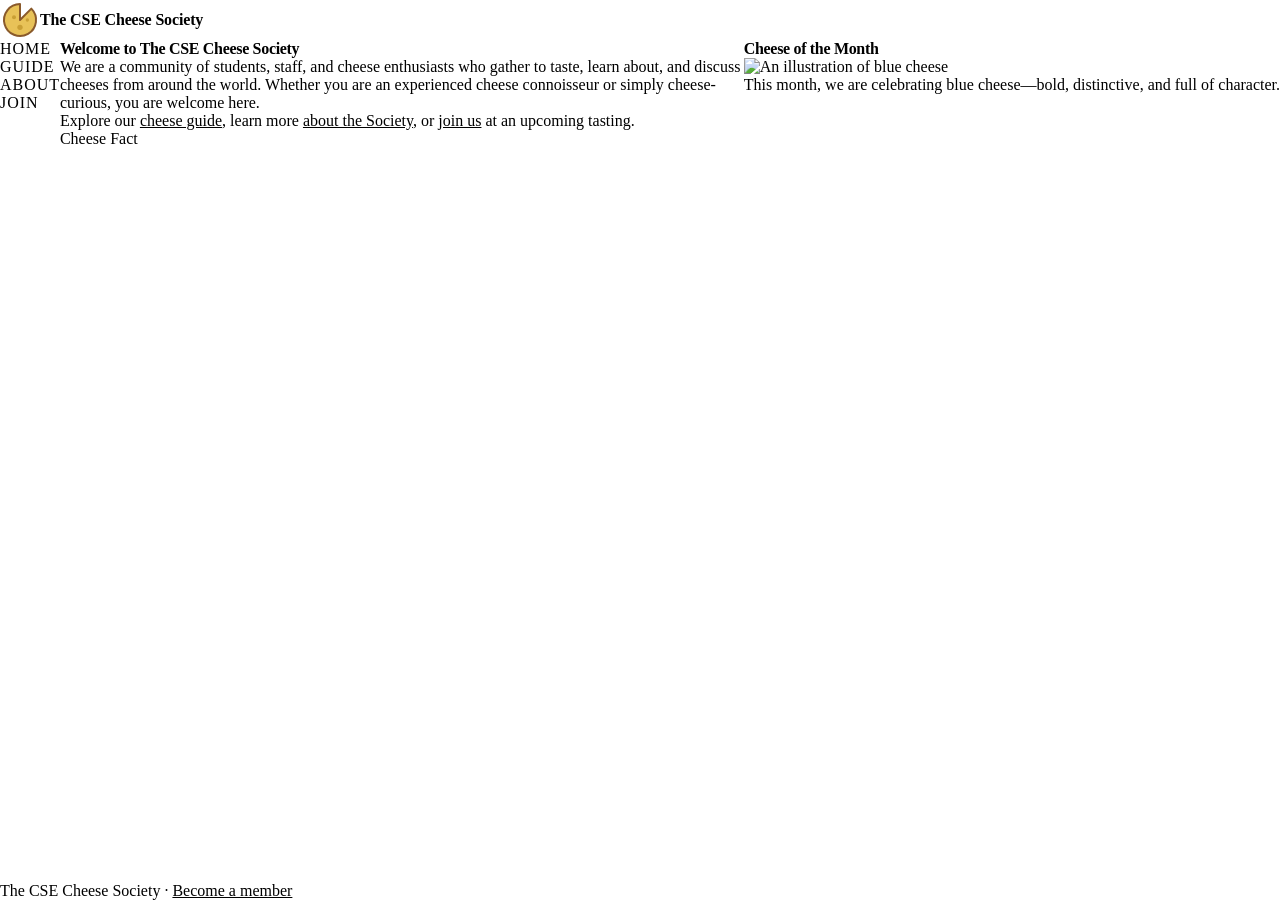
==== hw4-site/index.html @ 3b74b884 "redo image links" ====
<!DOCTYPE html>
<html lang="en">
<head>
  <meta charset="utf-8">
  <meta name="viewport" content="width=device-width, initial-scale=1">
  <title>The CSE Cheese Society</title>
  <meta name="description" content="The CSE Cheese Society: students, staff, and enthusiasts who taste, learn about, and discuss cheeses from around the world.">
  <link rel="icon" href="images/logo.svg">
  <link rel="stylesheet" href="styles/tokens.css">
  <link rel="stylesheet" href="styles/global.css">
  <link rel="stylesheet" href="styles/site.css">
  <link rel="stylesheet" href="styles/home.css">
</head>
<body>

  <!-- ===== HERE: use for other pages ===== -->
  <header class="site-header">
    <a class="site-header__brand" href="index.html">
      <img src="images/logo.svg" alt="">
      <span>The CSE Cheese Society</span>
    </a>
  </header>

  <!-- ===== HERE: use for other pages ===== -->
  <nav class="site-nav" aria-label="Primary">
    <ul>
      <li><a href="index.html" aria-current="page">Home</a></li>
      <li><a href="guide/index.html">Guide</a></li>
      <li><a href="about.html">About</a></li>
      <li><a href="join.html">Join</a></li>
    </ul>
  </nav>

  <main>
    <h1>Welcome to The CSE Cheese Society</h1>
    <p>We are a community of students, staff, and cheese enthusiasts who gather
      to taste, learn about, and discuss cheeses from around the world. Whether
      you are an experienced cheese connoisseur or simply cheese-curious, you
      are welcome here.</p>
    <p>Explore our <a href="guide/index.html">cheese guide</a>, learn more
      <a href="about.html">about the Society</a>, or
      <a href="join.html">join us</a> at an upcoming tasting.</p>

    <section class="fact">
      <button class="fact__button" type="button" commandfor="cheese-fact" command="toggle-popover">
        Cheese Fact
      </button>

      <div id="cheese-fact" popover>
        <h2>Cheese Fact</h2>
        <p>Cheese is one of the world&rsquo;s oldest prepared foods, with
          evidence of cheesemaking dating back thousands of years.</p>
        <button type="button" commandfor="cheese-fact" command="hide-popover">Close</button>
      </div>
    </section>
  </main>

  <aside aria-label="Cheese of the Month">
    <h2>Cheese of the Month</h2>
    <img src="images/blue.svg" alt="An illustration of blue cheese">
    <p>This month, we are celebrating blue cheese&mdash;bold, distinctive, and
      full of character.</p>
  </aside>

  <!-- ===== HERE: use for other pages ===== -->
  <footer class="site-footer">
    <p>The CSE Cheese Society &middot; <a href="join.html">Become a member</a></p>
  </footer>

</body>
</html>
---- hw4-site/styles/global.css ----
@layer reset, base, chrome, layout;

@layer reset {
  * { box-sizing: border-box; }

  body, figure, blockquote { margin: 0; }

  img, svg, picture { display: block; max-width: 100%; height: auto; }

  input, button, textarea, select { font: inherit; color: inherit; }

  :where(a, button, summary, input, select):focus-visible {
    outline: var(--rule-width) var(--border-style) var(--accent);
    outline-offset: 2px;
  }
}

@layer base {
  body {
    background: var(--paper);
    color: var(--ink);
    font-family: var(--font-sans);
    font-size: var(--text-m);
    line-height: var(--leading-body);
  }

  h1, h2, h3 {
    margin-block: 0 var(--space-2);
    line-height: var(--leading-tight);
    letter-spacing: -0.02em;
  }
  h1 { font-size: var(--text-xl); }
  h2 { font-size: var(--text-l); }
  h3 { font-size: var(--text-m); }

  p, ul, ol, blockquote { margin-block: 0 var(--space-2); }

  figcaption {
    font-size: var(--text-s);
    color: var(--muted);
  }

  a {
    color: var(--ink);
    text-decoration-color: var(--accent);
    text-decoration-thickness: var(--underline-width);
  }
  a:hover { color: var(--accent); }

  summary { cursor: pointer; font-weight: 700; }

  code {
    font-family: var(--font-mono);
    font-size: 0.9em;
  }
}
---- hw4-site/styles/site.css ----
@layer chrome {

  .site-header {
    display: flex;
    align-items: center;
    padding: var(--space-2) var(--space-3);
    background: var(--paper);
    border-bottom: var(--border);
  }
  .site-header__brand {
    display: flex;
    align-items: center;
    gap: var(--space-2);
    text-decoration: none;
    color: var(--ink);
  }
  .site-header__brand img { width: 40px; height: 40px; }
  .site-header__brand span {
    font-size: var(--text-l);
    font-weight: 700;
    letter-spacing: -0.01em;
  }

  .site-nav {
    background: var(--paper);
    border-bottom: var(--border);
  }
  .site-nav ul {
    margin: 0;
    padding: 0 var(--space-3);
    list-style: none;
    display: flex;
    flex-wrap: wrap;
    gap: var(--space-3);
  }
  .site-nav a {
    display: inline-block;
    padding: var(--space-2) 0;
    color: var(--ink);
    font-size: var(--text-s);
    letter-spacing: 0.06em;
    text-transform: uppercase;
    text-decoration: none;
    border-bottom: var(--rule-width) var(--border-style) transparent;
  }
  .site-nav a:hover { color: var(--accent); }
  .site-nav a[aria-current="page"] {
    color: var(--accent);
    border-bottom-color: var(--accent); 
  }

  .site-footer {
    margin-top: var(--space-5);
    padding: var(--space-3);
    border-top: var(--border);
    color: var(--muted);
    font-size: var(--text-s);
  }
  .site-footer p { margin: 0; }
  .site-footer a { color: var(--ink); }

  @media (max-width: 480px) {
    .site-header { padding: var(--space-2); }
    .site-header__brand span { font-size: var(--text-m); }
    .site-nav ul { padding-inline: var(--space-2); gap: var(--space-2); }
  }
}

@media (prefers-reduced-motion: no-preference) {
  @view-transition { navigation: auto; }
}
---- hw4-site/styles/home.css ----
@layer layout {
  body {
    --aside-col: 16rem;

    display: grid;
    grid-template-areas:
      "header header header"
      "nav    main   aside"
      "footer footer footer";
    grid-template-columns: var(--sidebar) 1fr var(--aside-col);
    grid-template-rows: auto 1fr auto;
    min-height: 100svh;
  }

  .site-header { grid-area: header; }
  .site-nav    { grid-area: nav; }
  main         { grid-area: main; padding: var(--space-3); }
  aside        { grid-area: aside; }
  .site-footer { grid-area: footer; margin-top: 0; } /* cancel chrome's top gap inside the grid */

  main > * { max-width: var(--measure); }

  .site-nav {
    border-bottom: none;
    border-inline-end: var(--border);
  }
  .site-nav ul {
    flex-direction: column;
    gap: var(--space-1);
    padding: var(--space-3) var(--space-2);
  }

  aside {
    padding: var(--space-3) var(--space-2);
    border-inline-start: var(--border);
    background: var(--panel);
  }
  aside h2 { font-size: var(--text-l); }
  aside img { width: 100%; margin-block: var(--space-2); }

  /* Cheese Fact: the invoker trigger + its popover. */
  .fact {
    margin-top: var(--space-4);
    padding-top: var(--space-3);
    border-top: var(--border);
  }
  .fact__button {
    padding: var(--space-1) var(--space-3);
    background: var(--ink);
    color: var(--paper);
    border: var(--border);
    cursor: pointer;
  }
  .fact__button:hover { background: var(--accent); border-color: var(--accent); }

  #cheese-fact {
    max-width: 34ch;
    margin: auto;    
    padding: var(--space-3);
    background: var(--paper);
    border: var(--border);
    border-inline-start: var(--rule); 
  }
  #cheese-fact::backdrop { background: rgb(0 0 0 / 0.4); }
  #cheese-fact button {
    margin-top: var(--space-2);
    padding: var(--space-1) var(--space-2);
    background: var(--paper);
    border: var(--border);
    cursor: pointer;
  }

  @media (max-width: 40rem) {
    body {
      grid-template-areas:
        "header"
        "nav"
        "main"
        "aside"
        "footer";
      grid-template-columns: 1fr;
      grid-template-rows: auto auto 1fr auto auto;
    }
    .site-nav { border-inline-end: none; border-bottom: var(--border); }
    .site-nav ul { flex-direction: row; flex-wrap: wrap; padding: var(--space-1) var(--space-3); }
    aside { border-inline-start: none; border-top: var(--border); }
  }
}
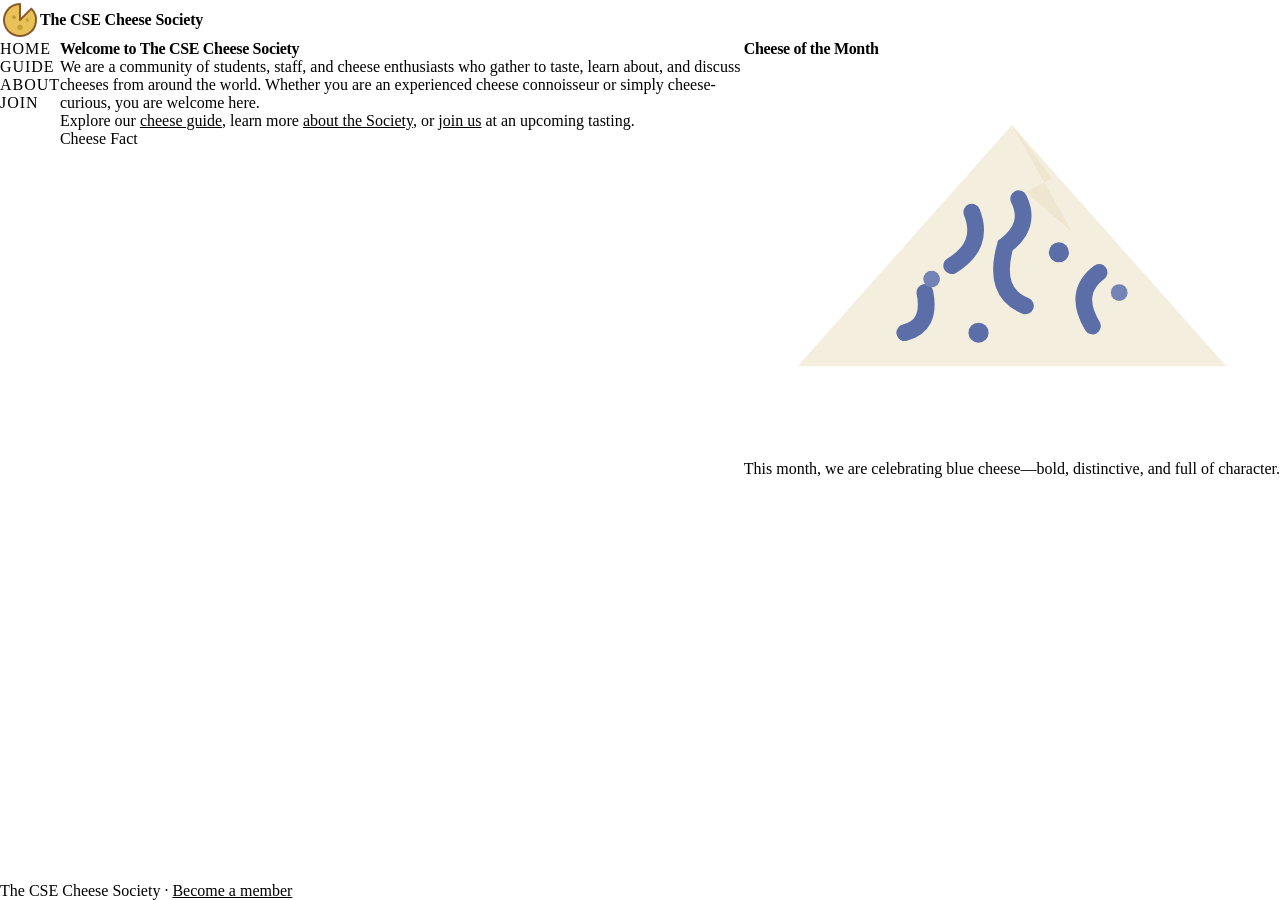
==== commit 212a3f7c: "fixed images and index fixed" ====
--- a/hw4-site/index.html
+++ b/hw4-site/index.html
@@ -13,7 +13,7 @@
 </head>
 <body>
 
-  <!-- ===== HERE: use for other pages ===== -->
+  <!-- ===== HERE reuse ===== -->
   <header class="site-header">
     <a class="site-header__brand" href="index.html">
       <img src="images/logo.svg" alt="">
@@ -21,7 +21,7 @@
     </a>
   </header>
 
-  <!-- ===== HERE: use for other pages ===== -->
+  <!-- ===== HERE reuse ===== -->
   <nav class="site-nav" aria-label="Primary">
     <ul>
       <li><a href="index.html" aria-current="page">Home</a></li>
@@ -31,6 +31,7 @@
     </ul>
   </nav>
 
+  
   <main>
     <h1>Welcome to The CSE Cheese Society</h1>
     <p>We are a community of students, staff, and cheese enthusiasts who gather
@@ -46,6 +47,7 @@
         Cheese Fact
       </button>
 
+      
       <div id="cheese-fact" popover>
         <h2>Cheese Fact</h2>
         <p>Cheese is one of the world&rsquo;s oldest prepared foods, with
@@ -55,14 +57,15 @@
     </section>
   </main>
 
+  
   <aside aria-label="Cheese of the Month">
     <h2>Cheese of the Month</h2>
-    <img src="images/blue.svg" alt="An illustration of blue cheese">
+    <img src="images/cheese-blue.svg" alt="An illustration of blue cheese">
     <p>This month, we are celebrating blue cheese&mdash;bold, distinctive, and
       full of character.</p>
   </aside>
 
-  <!-- ===== HERE: use for other pages ===== -->
+  <!-- ===== HERE reuse ===== -->
   <footer class="site-footer">
     <p>The CSE Cheese Society &middot; <a href="join.html">Become a member</a></p>
   </footer>
